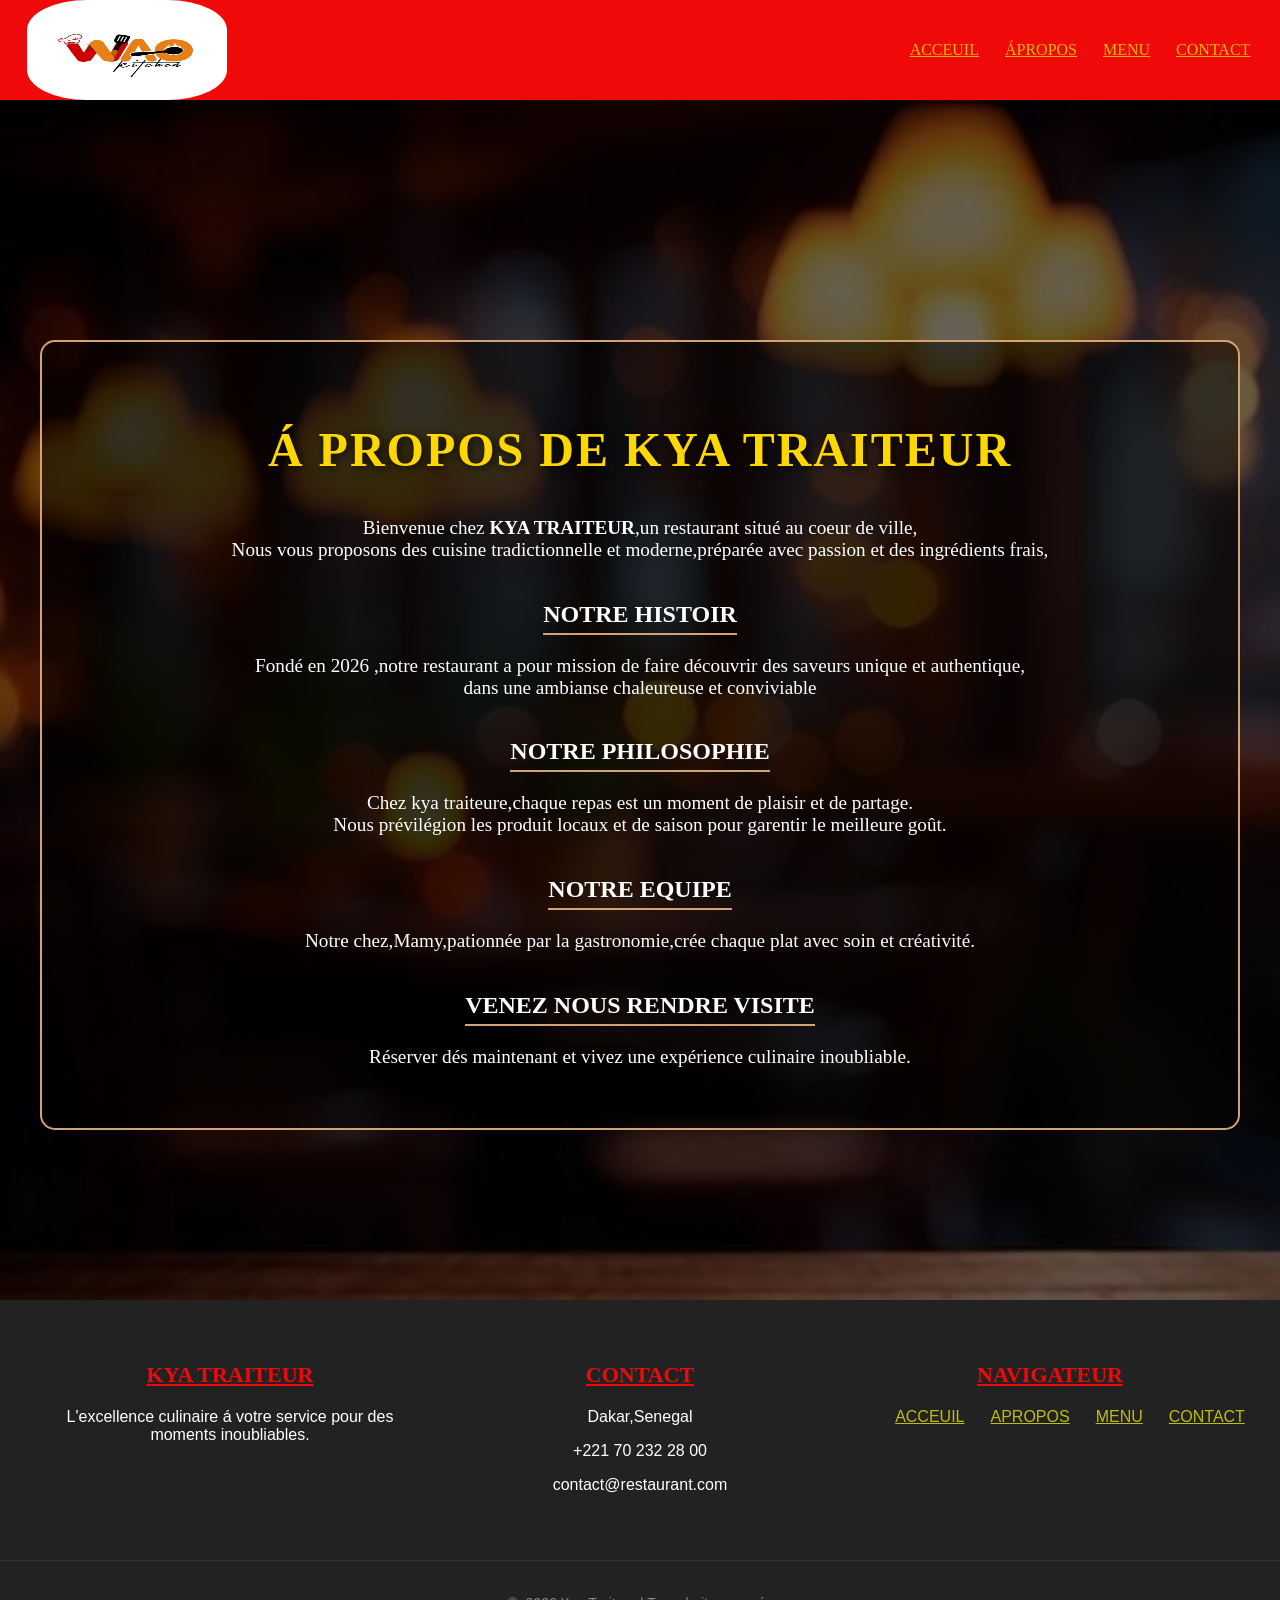
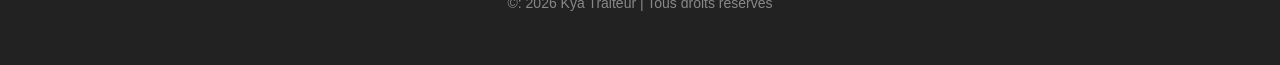
==== APROPOS.html @ b65825e3 "Add files via upload" ====
<!DOCTYPE html>
<html lang="en">
<head>
    <meta charset="UTF-8">
    <meta name="viewport" content="width=device-width, initial-scale=1.0">
    <title>site</title>
    <link rel="stylesheet" href="style.css">
</head>
<body>
     <header >
        <img class="monlogo" src="logo.jpeg" alt="" id="apropos">
        <nav>
            <ul>
                <li><a href="SITE.html">ACCEUIL</a></li>
                <li><a href="APROPOS.html">ÁPROPOS</a></li>
                <li><a href="MENU.html">MENU</a></li>
                <li><a href="CONTACT.html">CONTACT</a></li>
            </ul>
        </nav>
    </header>
    <section class="apropos">
        <div class="info">
             
            <h1>Á PROPOS DE KYA TRAITEUR</h1>
            <p>Bienvenue chez <strong>KYA TRAITEUR</strong>,un restaurant situé au coeur de ville,
            <br>Nous vous proposons des cuisine tradictionnelle et moderne,préparée avec passion et des ingrédients frais,</p>
            <h2>NOTRE HISTOIR</h2>
            <p>Fondé en 2026 ,notre restaurant a pour mission de faire découvrir des saveurs unique et authentique, <br>
            dans une ambianse chaleureuse et conviviable</p>
            <h2>NOTRE PHILOSOPHIE</h2>
            <p>Chez kya traiteure,chaque repas est un moment de plaisir et de partage. <br>
            Nous prévilégion les produit locaux et de saison pour garentir le meilleure goût.</p>
            <h2>NOTRE EQUIPE</h2>
            <p>Notre chez,Mamy,pationnée par la gastronomie,crée chaque plat avec soin et créativité.</p>
            <h2>VENEZ NOUS RENDRE VISITE</h2>
            <p>Réserver dés maintenant et vivez une expérience culinaire inoubliable.</p>
        </div>

    </section>
     <footer class="footer">
        <div class="footer-container">
            <div class="footer-info">
            <h3>kya traiteur</h3>
            <p>L'excellence culinaire á votre service pour des moments inoubliables.</p>
            </div>
            <div class="footer-info">
            <h3>Contact</h3>
            <p>Dakar,Senegal</p>
            <p>+221 70 232 28 00</p>
            <p>contact@restaurant.com</p>
         </div>
         <div class="footer-info">
            <h3>Navigateur</h3>
            <ul class="footer-links">
                <li><a href="SITE.html">ACCEUIL</a></li>
                <li><a href="APROPOS.html">APROPOS</a></li>
                <li><a href="MENU.html">MENU</a></li>
                <li><a href="CONTACT.html">CONTACT</a></li>
             </ul>
         </div>
            </div>
        <div class="footer-bottom">
            <p>&copy: 2026 Kya Traiteur | Tous droits reservés</p>
        </div>
 </footer>
 

    
</body>
</html>
---- style.css ----
body{
    margin: 0;
    padding: 0;
    background-color: rgb(254, 252, 245);
    overflow-x: hidden;
    width: 100%;

    
}
header{
    display: flex;
    justify-content: center;
    align-items: center;
    gap: 50%;
    background-color: rgb(240, 9, 9);
    position: sticky;
    top: 0;
    z-index: 1000;/* gere la supperposition */
    
}
.monlogo{
    width: 200px;
    height: 100px;
    border-radius: 30%;
}
ul{
    display: flex;
    justify-content: center;
    align-items: center;
    gap: 20px;
    list-style: none;
}
li a{
    color: rgba(220, 220, 11, 0.831);
    font-size: 10p;
    padding: 3px;
    border-radius: 10px;

}
li a:hover{
    background-color: black;
}
.font{
    background-image: linear-gradient(rgba(0,0,0,0.6),rgba(0,0,0,0.6)),url(photo0.jpeg);/*supperposer une degradé semi transparent au dessus de l'image de fond*/
    background-size: cover; /* image couvre toutes l'espace*/
    background-position: center;/* image center*/
    color: white;
    justify-content: center;/* center hoz*/
    align-items: center;;/* center ver*/
    min-height:150vh;/* effet plein d'ecran*/ 
    margin: 0;
    padding-bottom: 50px;
    display: flex;
    flex-direction: column;
    text-align: center;
    
}
.font h1{
    text-align: center;
    padding-top: 40px;
    font-size: 50px;
    margin-bottom: 60px;
    text-shadow:  2px 2px 8px rgba(0, 0, 0, 0.8);/* ombre noir poue la lisibilité*/
    }
    .font p{
        max-width: 900px;
        font-size: 20px;
        line-height: 40px;
        margin-bottom: 0;
      
    }
    .video-container{
        display: flex;
        justify-content: center;
        align-items: center;
        gap: 35%;
        padding: 40px 0;
        flex-wrap: wrap;/* pour qu'il soit visible sur autre mobile*/
        margin-top: 30px;
        
    }
    .video-container video{
        width: 30%;
        min-width: 100px;
        border-radius: 50%;
        box-shadow: 0 4px 15px rgb(0, 0, 0 ,0.3);
    }
    .btn-menu{
        display: inline-block;
        margin-top: 40px;
        padding: 15px 35px;
        background-color: #f00909;
        color: white;
        text-decoration: none;
        font-weight: bold;/* met le texte en gras*/
        border-radius: 50px;
        transition: 0.4px;/* duree de l]animation lors de la passage du souris*/
         box-shadow: 0 4px 15px rgba(0, 0, 0, 0.2); /* ajouter une lueur rouge sur le bouton*/
    }
     .btn-menu:hover{
        background-color: white;
        color: #f00909; 
        letter-spacing: 2px;
     }
    h2{
        text-align: center;
    }
    .apropos{
        background-image: url(ph\ app.jpeg);
        background-size: cover;/* l'image couvrira tout l'espace sans ce répeter*/
        width:100%;
        height:800px ;
        color: white;
        font-family: serif;
        margin: 0;
        padding: 200px 0;
       text-align: center;
       background-color: rgba(0, 0, 0, 0.6);
       background-blend-mode: overlay; /* gere le couleur de fond avec d'autre couleur*/
    
       }
       .info{
        background: rgba(0, 0, 0, 0.5);/* rectangle noir transparent dernier le texte*/
        border-radius: 15px;
        border:  2px solid #D4A373; /* une couleur dorée*/;
        padding: 40px;
        margin: 40px ;
       }
         
    .info h1{
        font-size: 3rem;/* plus grend qu'on ne voit que lui */
        text-transform: uppercase;/* tout en maj*/
        text-decoration: none;
        text-align: center;
        color:#ffd700;
        text-shadow:  2px 2px 10px rgba(0, 0, 0, 0.8);/* ombre noir poue la lisibilité*/
        letter-spacing: 2px;
    }
    .info h2{
        text-align: center;
        border-bottom: 2px solid #D4A373; /* une couleur dorée*/
        display: inline-block;
        padding-bottom: 5px;
        margin-bottom: 20px;
        
    }
    .info p{
        text-align: center;
        font-size: 1.2rem;
        margin-bottom: 30px;
        margin: 0 auto 20px auto;/* centre le texte et ajoute l'espace en bas*/
    }
    .contact-container{
        display: flex;
        justify-content: center;
        gap: 60px;
    }
    .contact{
     background-image: url(photo00.jpeg);
     background-size: cover;
     color: white;
     justify-content: center;
     align-items: center;
     height: 1000px;
     margin: 0;
     padding: 0;
     display: flex;
     flex-direction: column;
     gap: 60px;
    }
    .contact h1{
        text-align: center;
        margin-top: 20px;
    }
    
    .cont{
        font-size: 20px;
        text-align: center;
        display: flex;
        gap: 30px;
        width: 25%;
        border: 1px solid;
        border-radius: 10px;
        background-color: aliceblue;
        color: black;
        padding: 30px;
        background: rgb(255, 255, 255,0.15);
    }
    input{
        width: 100%;
        padding: 10px;
        margin: 5px 0px;
        background:white;
        color: black;
        box-sizing: border-box;
    }
    label{
         width: 100%;
        padding: 0px;
        margin: 0px;
        text-shadow: 1px 1px 2px rgba(3, 2, 2, 0.8);
    }
    button{
        background-color: gold;
        color: black;
        cursor: pointer;
        border-radius: 5px;
        border: none;
        padding: 10px;
        text-align: center;
        
    }
    form{
        display: flex;
        flex-direction: column;
        height: auto;
        width: 300px;
        
    }
    textarea{
        width: 90%;
        padding: 5px;
        margin: 10px;
         background:white;
        box-sizing: border-box;
    }
    iframe{
        width: 400px;
        height: auto;
    }
    
    .ouvert {
        display: flex;
        justify-content: center;
        align-items: center;
        gap: 30%;
        margin: 10px;
        background-color: rgb(211, 171, 50);
         margin: 0;
         padding: 10px 0;
}
.suivi{
    display: flex;
    justify-content: center;
    align-items: center;
    gap: 20%;
    margin: 0;
    padding: 10px 0;
}
.suivi img{
    width: 30px;
    height: 30px;
}
.platsucrée{
    background: linear-gradient(rgba(0,0,0,0.5),rgba(0,0,0,0.5)),url(photomenu.jpeg);/*supperposer une degradé semi transparent au dessus de l'image de fond*/
    background-size: cover;/* l'image couvrira tout l'espace sans ce répeter*/
    display: flex;
    overflow: hidden;
    align-items: center;
    height: 100vh;
    margin: 0;
    padding: 50px 0;
    width: 100%;
   
}
.menu{
    display: flex;
    justify-content: center;
    align-items: start;
    gap: 30px;
    flex-wrap: wrap;
    margin-top: 30px;
   }
   @media (max-width: 600px){ /* cette regle ne s'applique que si l'ecran fait moins de 600px exemple sur les smartphone*/ 
    .menu{
        flex-direction: column;
        align-items:center ;
    }
   }
h3{
    text-align: center;
    text-decoration: underline;
    margin-bottom: 10px;
    width: 100%;
    font-family:'Lucida Sans';
    color: white;
  }
h4{
      background-color: gold;
}


.cards {
    box-shadow: 0 4px 8px rgba(0, 0, 0, 0.1);/* cree une ombre portée*/
    transition: 0.3s;/* durée animation pour tout les changement style*/
    width: 280px;
    background-color: white;
    border: solid 3px maroon ;
    padding: 10px; 
    border-radius: 30%;
    display: flex;flex-direction: column;
    align-items: center;
    overflow: hidden;/* cache des contenue qui depasse ou qui deborde*/
    text-align: center;
}
.cards:hover{
    transform: translateY(-5px);/* deplacer leacard vers le haut quand la souris passe dessus*/
    box-shadow: 0 8px 16px rgba(0, 0, 0, 0.2); 
}
    


.cards img{
    width: 100%;
    height: 200px;
    object-fit: cover;/* recadre l'image pour quelle remplisse espace sans déborder*/
    border-radius: 30%;
    display: block;
    margin-bottom: 10%;
   }
   .cards ul{
    list-style: none;
    padding: 0;
   }
   .cards ul li{
    display: inline-block;
    margin: 5px;
   }
   .platsalée{
    background: linear-gradient(rgba(0,0,0,0.5),rgba(0,0,0,0.5)),url(photomenu.jpeg);/*supperposer une degradé semi transparent au dessus de l'image de fond*/
    background-size: cover;/* l'image couvrira tout l'espace sans ce répeter*/
    display: flex;
    overflow: hidden;
    align-items: center;
    height: 100vh;
    margin: 0;
    padding: 50px 0;
    width: 100%;
   

}
.menu-sale{
    display: flex;
    justify-content: center;
    align-items: start;
    gap: 30px;
    flex-wrap: wrap;
    margin-top: 30px;
    margin-bottom: 60px;
    text-align: center;
   
   }
   .menu-salee{
    display: flex;
    justify-content: center;
    align-items: start;
    gap: 30px;
    flex-wrap: wrap;
    margin-top: 30px;
    margin-bottom: 60px;
    text-align: center;
    margin-left: 10%;
    margin-top: 20px;
 } 
  footer{
    background-color:rgb(35, 34, 34);
     width: 100%;
     position: relative;
     min-height: 200px; 
     padding: 40px 0;
     display: block;
     justify-content: center;
     align-items: center;
     color: white;
     text-align: center;
     font-family: Arial,sans-serif;
      border-top: #f00909;
      box-sizing: border-box;
      margin-top: 0;
 }
 .footer-container{
    display: flex;
    justify-content: center;
    flex-wrap: wrap;/* s'adapter pour mobile*/
    gap: 30px;
    margin: 0 auto;
    max-width: 1200px;
 }
 .footer-info{
    flex: 1;/* chaque collone prend la m largueur*/
    min-width: 250px;
}
.footer-info h3{
    color: #f00909;
    margin-bottom: 20px;
    font-size: 22px;
    text-transform: uppercase;
    
}
.footer-link li{
      margin-top: 10px;
}
.footer-link a{
   color: #cccccc;
    text-decoration: none;
    transition: 0.3s;
}
.footer-link a:hover{
    color: white;
    padding-left: 5px;
}
.footer-bottom{
    text-align: center;
    margin-top: 50px;
    padding-top: 20px;
    border-top: 1px solid #333;
    font-size: 14px;
    color: #888;
}
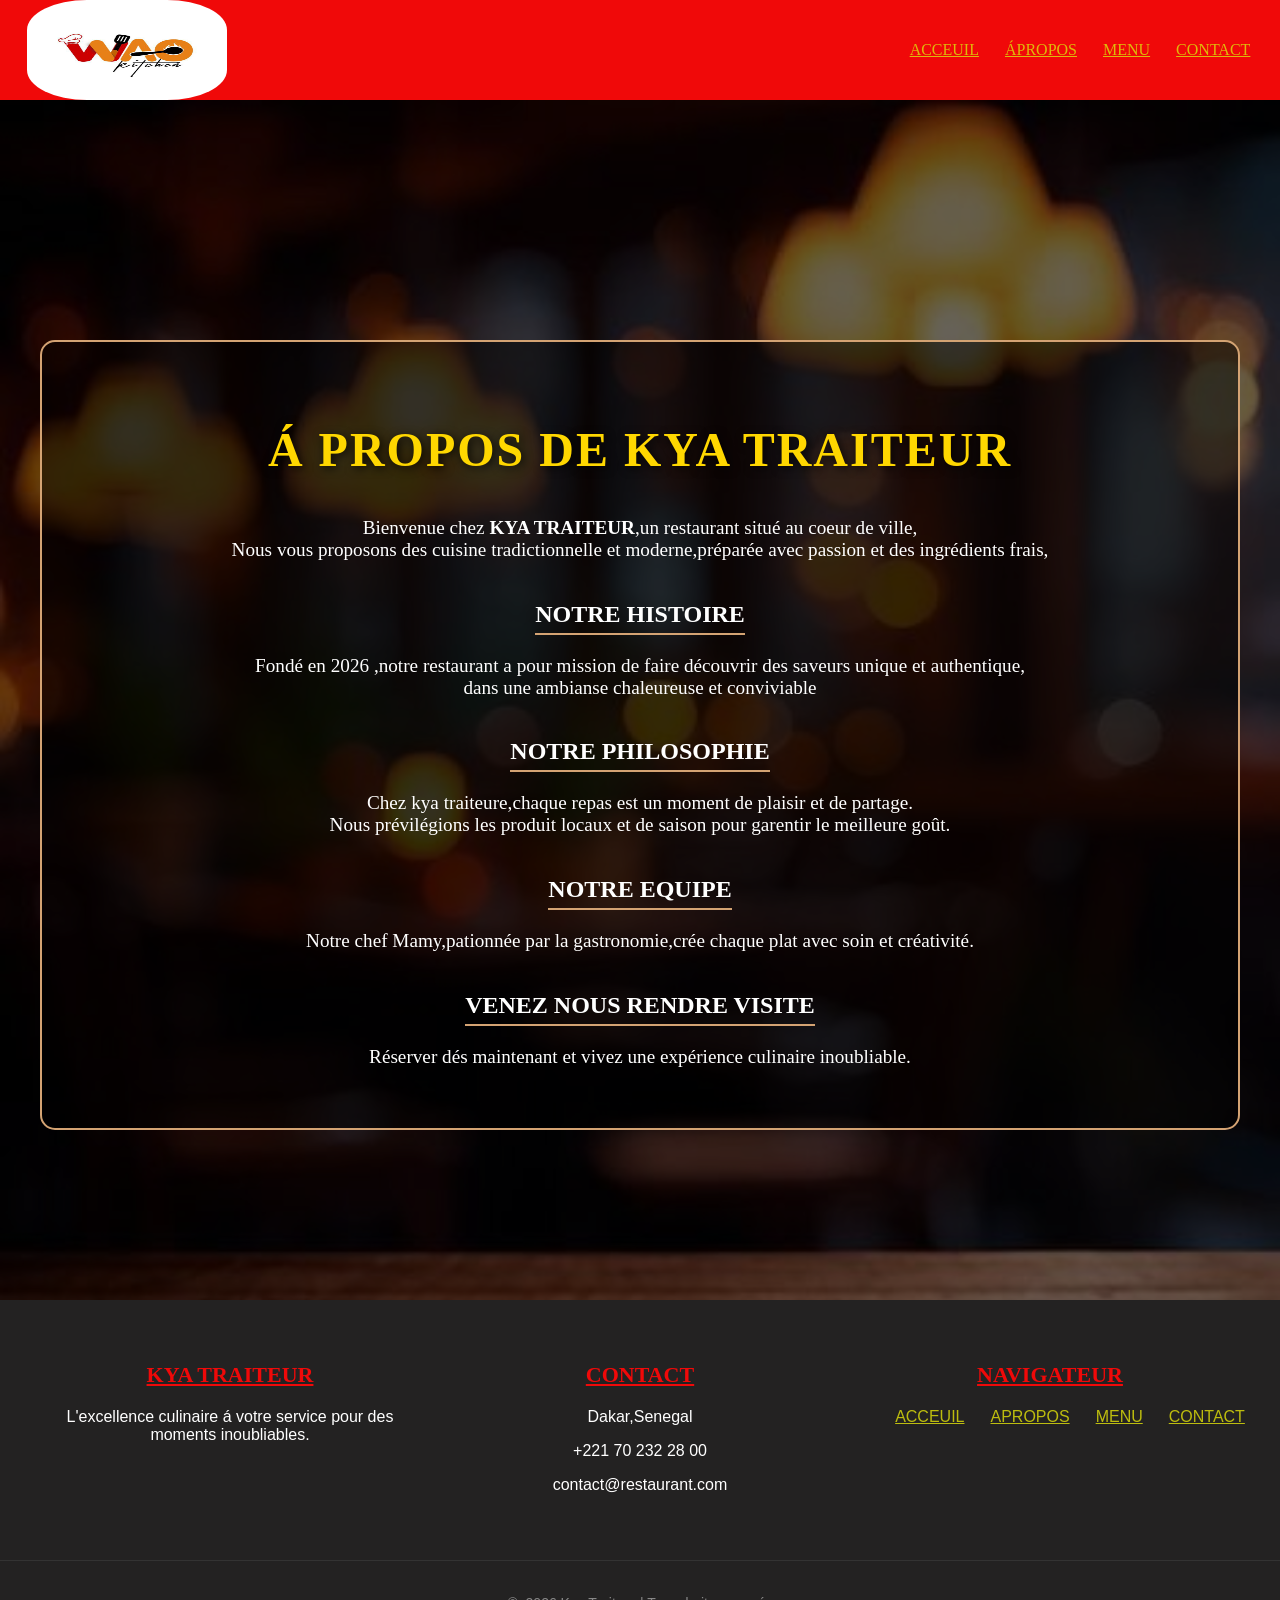
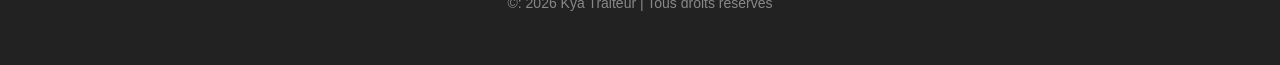
==== commit aa5a4700: "Update APROPOS.html" ====
--- a/APROPOS.html
+++ b/APROPOS.html
@@ -11,7 +11,7 @@
         <img class="monlogo" src="logo.jpeg" alt="" id="apropos">
         <nav>
             <ul>
-                <li><a href="SITE.html">ACCEUIL</a></li>
+                <li><a href="index.html">ACCEUIL</a></li>
                 <li><a href="APROPOS.html">ÁPROPOS</a></li>
                 <li><a href="MENU.html">MENU</a></li>
                 <li><a href="CONTACT.html">CONTACT</a></li>
@@ -24,14 +24,14 @@
             <h1>Á PROPOS DE KYA TRAITEUR</h1>
             <p>Bienvenue chez <strong>KYA TRAITEUR</strong>,un restaurant situé au coeur de ville,
             <br>Nous vous proposons des cuisine tradictionnelle et moderne,préparée avec passion et des ingrédients frais,</p>
-            <h2>NOTRE HISTOIR</h2>
+            <h2>NOTRE HISTOIRE</h2>
             <p>Fondé en 2026 ,notre restaurant a pour mission de faire découvrir des saveurs unique et authentique, <br>
             dans une ambianse chaleureuse et conviviable</p>
             <h2>NOTRE PHILOSOPHIE</h2>
             <p>Chez kya traiteure,chaque repas est un moment de plaisir et de partage. <br>
-            Nous prévilégion les produit locaux et de saison pour garentir le meilleure goût.</p>
+            Nous prévilégions les produit locaux et de saison pour garentir le meilleure goût.</p>
             <h2>NOTRE EQUIPE</h2>
-            <p>Notre chez,Mamy,pationnée par la gastronomie,crée chaque plat avec soin et créativité.</p>
+            <p>Notre chef Mamy,pationnée par la gastronomie,crée chaque plat avec soin et créativité.</p>
             <h2>VENEZ NOUS RENDRE VISITE</h2>
             <p>Réserver dés maintenant et vivez une expérience culinaire inoubliable.</p>
         </div>
@@ -67,4 +67,5 @@
 
     
 </body>
-</html>+
+</html>
--- a/style.css
+++ b/style.css
@@ -271,8 +271,9 @@
     flex-wrap: wrap;
     margin-top: 30px;
    }
-   @media (max-width: 600px){ /* cette regle ne s'applique que si l'ecran fait moins de 600px exemple sur les smartphone*/ 
+   @media (max-width: 780px){ /* cette regle ne s'applique que si l'ecran fait moins de 600px exemple sur les smartphone*/ 
     .menu{
+        display: flex;
         flex-direction: column;
         align-items:center ;
     }
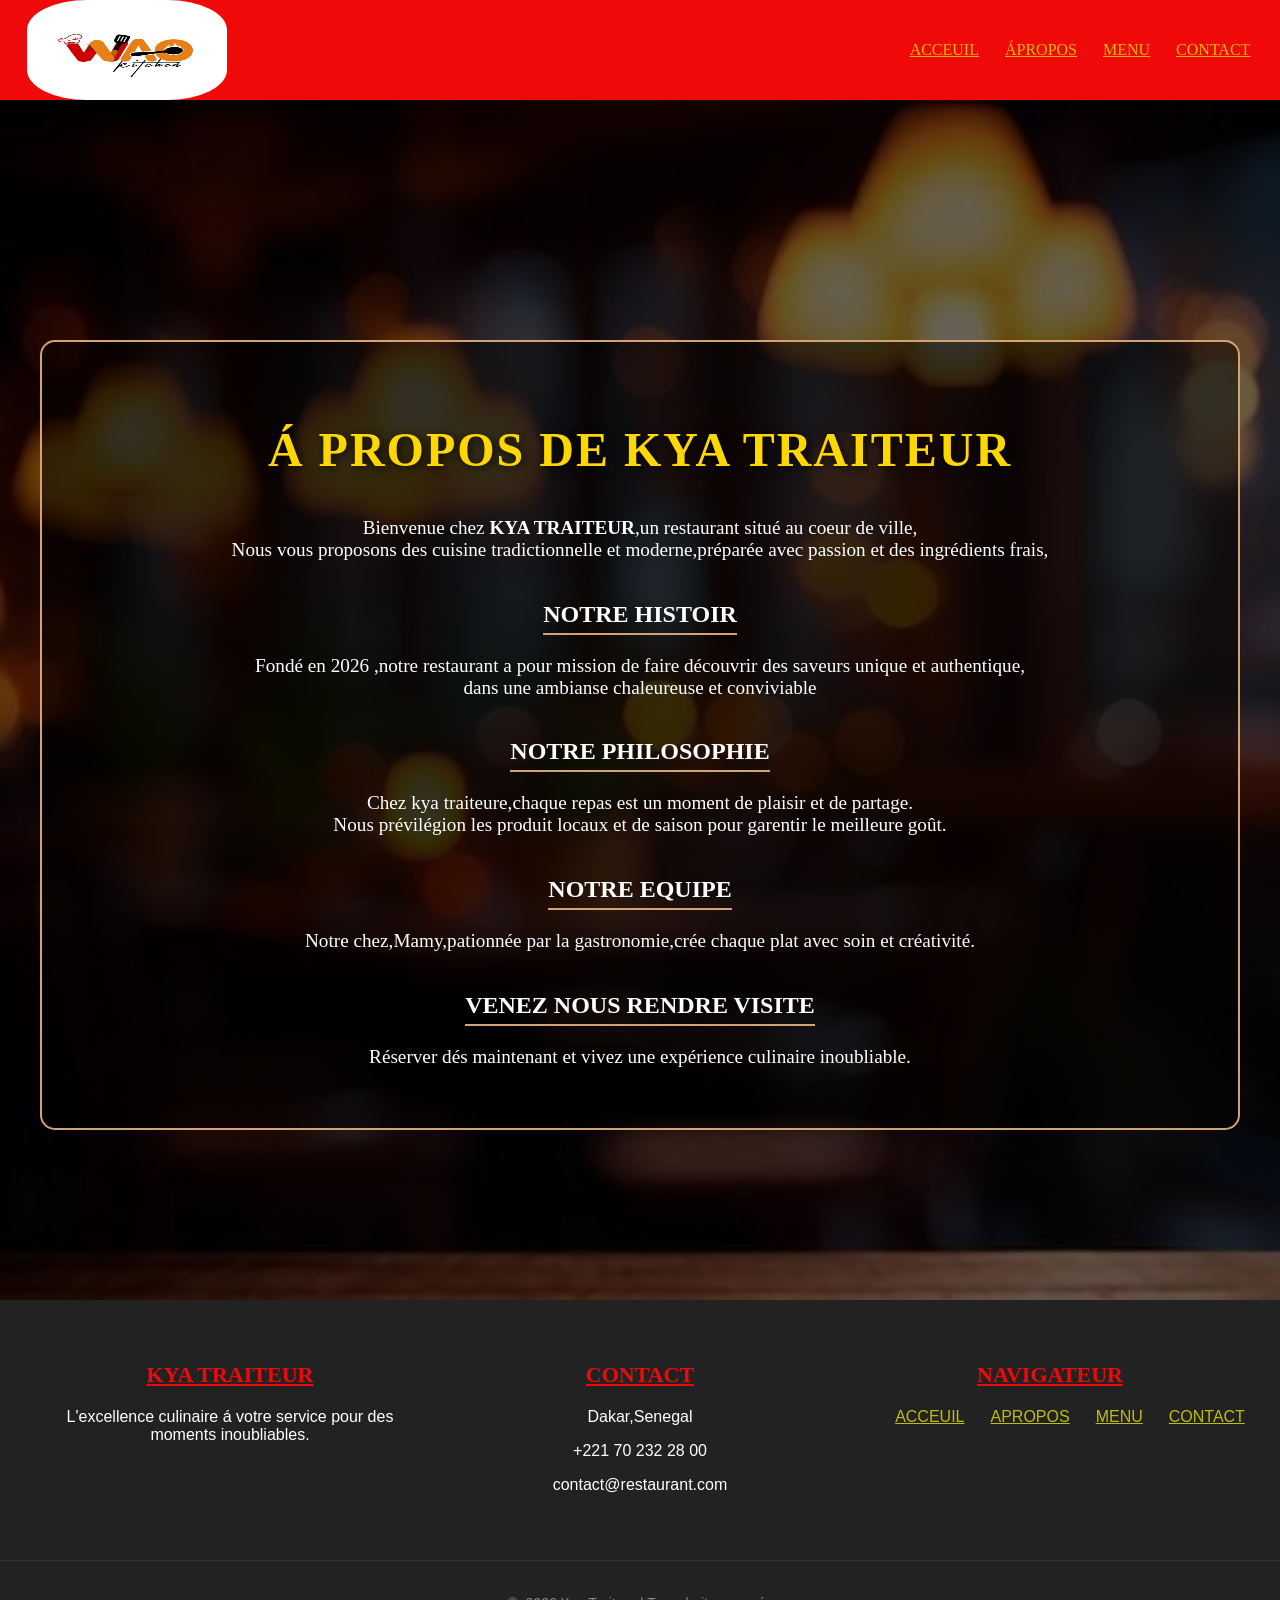
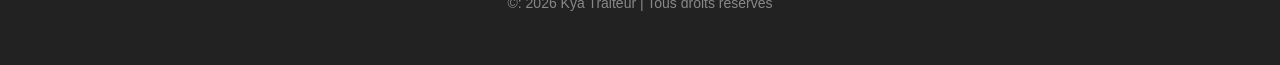
==== commit 512ac7e3: "Add files via upload" ====
--- a/APROPOS.html
+++ b/APROPOS.html
@@ -24,14 +24,14 @@
             <h1>Á PROPOS DE KYA TRAITEUR</h1>
             <p>Bienvenue chez <strong>KYA TRAITEUR</strong>,un restaurant situé au coeur de ville,
             <br>Nous vous proposons des cuisine tradictionnelle et moderne,préparée avec passion et des ingrédients frais,</p>
-            <h2>NOTRE HISTOIRE</h2>
+            <h2>NOTRE HISTOIR</h2>
             <p>Fondé en 2026 ,notre restaurant a pour mission de faire découvrir des saveurs unique et authentique, <br>
             dans une ambianse chaleureuse et conviviable</p>
             <h2>NOTRE PHILOSOPHIE</h2>
             <p>Chez kya traiteure,chaque repas est un moment de plaisir et de partage. <br>
-            Nous prévilégions les produit locaux et de saison pour garentir le meilleure goût.</p>
+            Nous prévilégion les produit locaux et de saison pour garentir le meilleure goût.</p>
             <h2>NOTRE EQUIPE</h2>
-            <p>Notre chef Mamy,pationnée par la gastronomie,crée chaque plat avec soin et créativité.</p>
+            <p>Notre chez,Mamy,pationnée par la gastronomie,crée chaque plat avec soin et créativité.</p>
             <h2>VENEZ NOUS RENDRE VISITE</h2>
             <p>Réserver dés maintenant et vivez une expérience culinaire inoubliable.</p>
         </div>
@@ -67,5 +67,4 @@
 
     
 </body>
-
-</html>
+</html>
